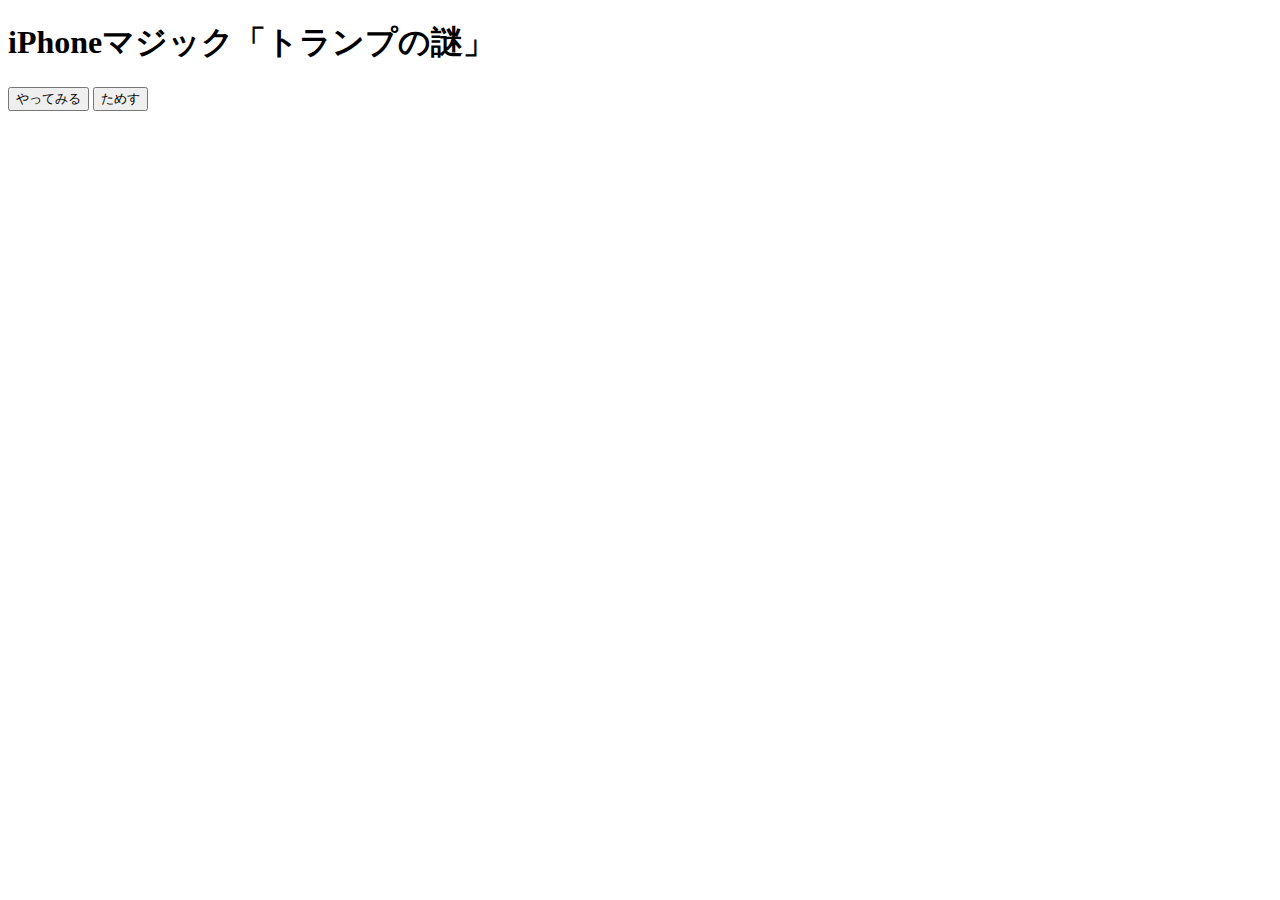
==== index.html @ bc1caa57 "Create index.html" ====
<!DOCTYPE html>
<html lang="ja">
<head>
    <meta charset="UTF-8">
    <title>iPhoneマジック「トランプの謎」 - トップページ</title>
    <meta name="viewport" content="width=device-width, initial-scale=1.0">
    <link rel="stylesheet" href="style.css">
</head>
<body>
    <div class="top-container">
        <h1>iPhoneマジック「トランプの謎」</h1>
        <button class="main-button" onclick="location.href='game.html'">やってみる</button>
        <button class="main-button" onclick="location.href='practice.html'">ためす</button>
    </div>
</body>
</html>
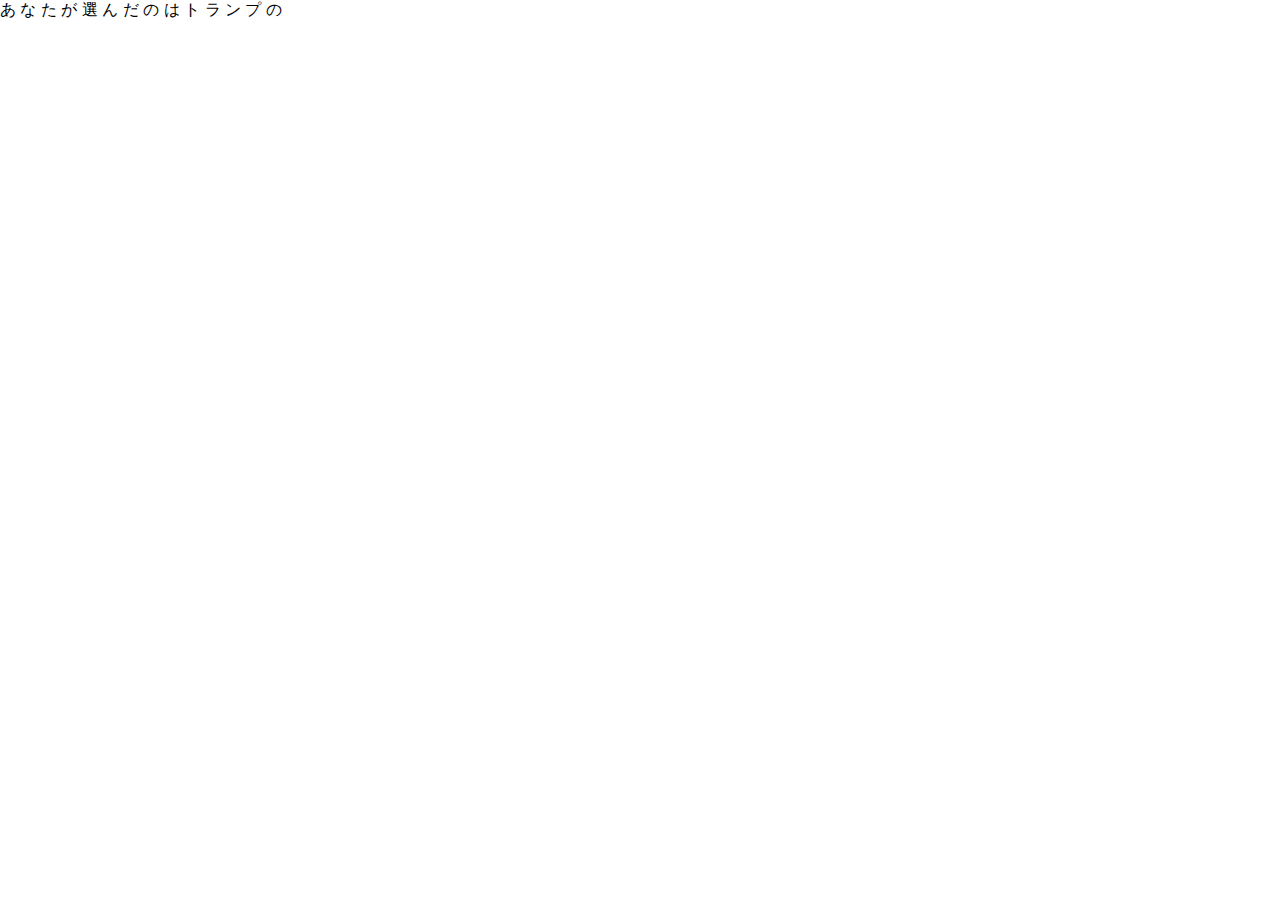
==== commit aee6b412: "Update index.html" ====
--- a/index.html
+++ b/index.html
@@ -2,15 +2,39 @@
 <html lang="ja">
 <head>
     <meta charset="UTF-8">
-    <title>iPhoneマジック「トランプの謎」 - トップページ</title>
+    <title>トランプマークの謎</title>
     <meta name="viewport" content="width=device-width, initial-scale=1.0">
     <link rel="stylesheet" href="style.css">
 </head>
 <body>
-    <div class="top-container">
-        <h1>iPhoneマジック「トランプの謎」</h1>
-        <button class="main-button" onclick="location.href='game.html'">やってみる</button>
-        <button class="main-button" onclick="location.href='practice.html'">ためす</button>
+    <div id="scroll-container">
+        <div id="text-content">
+            <!-- 文章を一文字ずつ表示 -->
+            <span class="text-letter">あ</span>
+            <span class="text-letter">な</span>
+            <span class="text-letter">た</span>
+            <span class="text-letter">が</span>
+            <span class="text-letter">選</span>
+            <span class="text-letter">ん</span>
+            <span class="text-letter">だ</span>
+            <span class="text-letter">の</span>
+            <span class="text-letter">は</span>
+            <span class="text-letter">ト</span>
+            <span class="text-letter">ラ</span>
+            <span class="text-letter">ン</span>
+            <span class="text-letter">プ</span>
+            <span class="text-letter">の</span>
+            <!-- マーク表示用の要素 -->
+            <span class="text-letter" id="suit-display"></span>
+        </div>
     </div>
+
+    <!-- 透明なボタン：トランプのマーク -->
+    <button class="invisible-button" id="spade-button"></button>
+    <button class="invisible-button" id="heart-button"></button>
+    <button class="invisible-button" id="club-button"></button>
+    <button class="invisible-button" id="diamond-button"></button>
+
+    <script src="script.js"></script>
 </body>
 </html>
--- a/style.css
+++ b/style.css
@@ -0,0 +1,128 @@
+/* 共通のスタイル */
+body {
+    margin: 0;
+    overflow-x: scroll;
+    -webkit-overflow-scrolling: touch;
+    font-family: sans-serif;
+}
+
+#scroll-container {
+    display: flex;
+    width: calc(100vw * 15); /* 文字数に応じて幅を調整 */
+}
+
+.text-section {
+    flex: 0 0 100vw;
+    display: flex;
+    justify-content: center;
+    align-items: center;
+    font-size: 10em;
+    height: 100vh;
+    text-align: center;
+    line-height: 1;
+}
+
+#card-display {
+    font-size: 5em;
+}
+
+/* トップページのスタイル */
+.top-container {
+    display: flex;
+    flex-direction: column;
+    justify-content: center;
+    align-items: center;
+    height: 100vh;
+}
+
+.main-button {
+    font-size: 2em;
+    padding: 20px 40px;
+    margin: 20px;
+    cursor: pointer;
+}
+
+/* 透明なボタン */
+.invisible-button {
+    position: fixed;
+    width: 50px;
+    height: 50px;
+    background: transparent;
+    border: none;
+    padding: 0;
+    z-index: 1000;
+}
+
+#spade {
+    top: 0;
+    left: 0;
+}
+
+#heart {
+    top: 0;
+    right: 0;
+}
+
+#club {
+    bottom: 0;
+    left: 0;
+}
+
+#diamond {
+    bottom: 0;
+    right: 0;
+}
+
+#number-buttons {
+    display: none;
+}
+
+.number-button {
+    position: fixed;
+    width: 50px;
+    height: 50px;
+    background: transparent;
+    border: none;
+    padding: 0;
+    z-index: 1000;
+}
+
+/* 練習用モードのボタン */
+.visible-button {
+    position: fixed;
+    width: 50px;
+    height: 50px;
+    border: none;
+    opacity: 0.5;
+    padding: 0;
+    z-index: 1000;
+}
+
+.visible-button#spade {
+    background-color: black;
+}
+
+.visible-button#heart {
+    background-color: red;
+}
+
+.visible-button#club {
+    background-color: green;
+}
+
+.visible-button#diamond {
+    background-color: blue;
+}
+
+.visible-number-button {
+    position: fixed;
+    width: 50px;
+    height: 50px;
+    border: none;
+    background-color: orange;
+    opacity: 0.5;
+    padding: 0;
+    font-size: 1em;
+    color: white;
+    z-index: 1000;
+}
